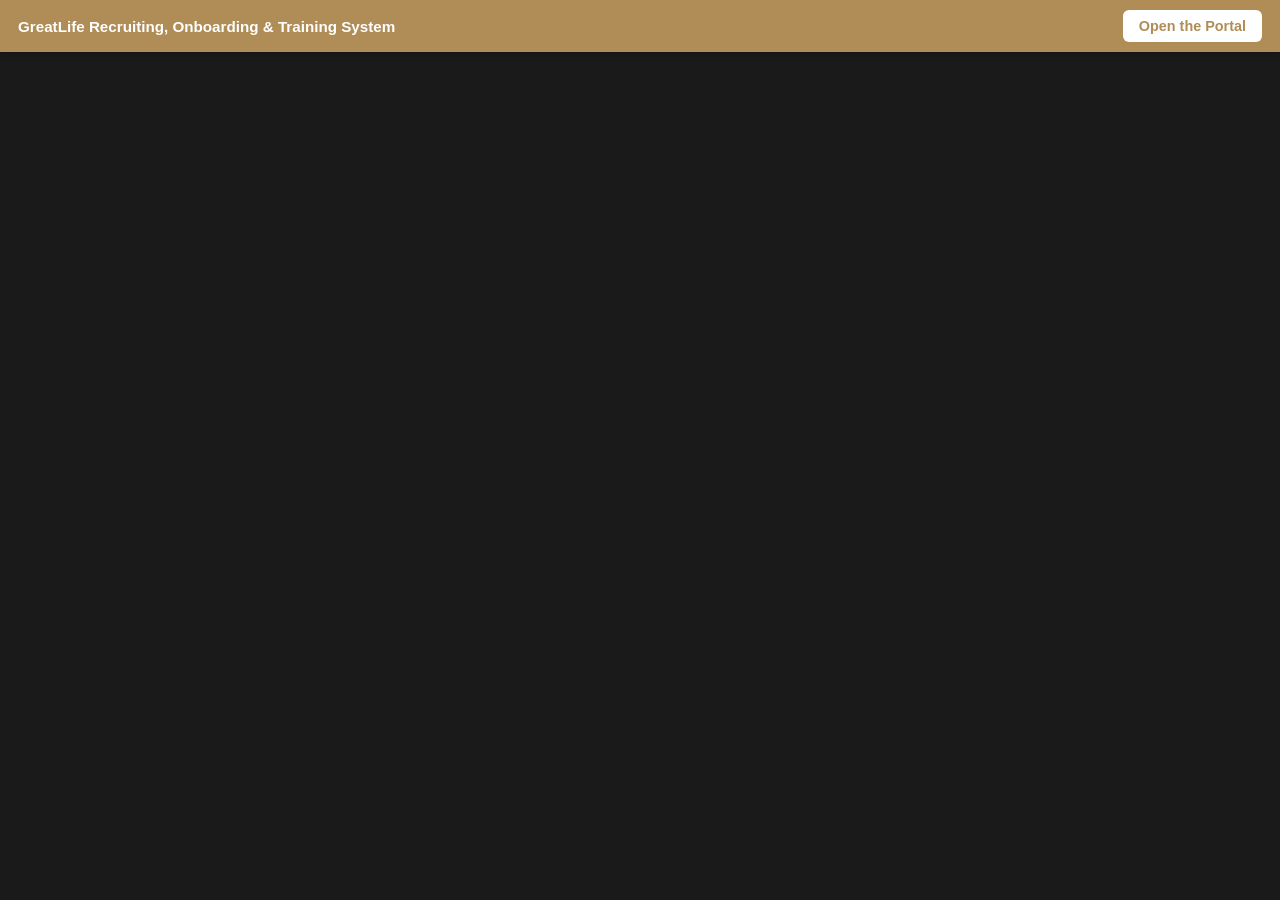
==== manual-preview.html @ e94003bf "Add files via upload" ====
<!DOCTYPE html>
<html lang="en">
<head>
<meta charset="UTF-8" />
<meta name="viewport" content="width=device-width, initial-scale=1.0" />
<title>GreatLife Recruiting, Onboarding &amp; Training System</title>
<style>
  html, body { margin: 0; padding: 0; height: 100%; background: #1a1a1a; font-family: -apple-system, Segoe UI, Roboto, Arial, sans-serif; }
  .topbar {
    position: sticky; top: 0; z-index: 10;
    display: flex; align-items: center; justify-content: space-between;
    background: #b08d57; color: #fff; padding: 10px 18px;
    box-shadow: 0 2px 6px rgba(0,0,0,0.25);
  }
  .topbar strong { font-size: 0.95rem; }
  .topbar a {
    background: #fff; color: #b08d57; text-decoration: none;
    padding: 8px 16px; border-radius: 6px; font-weight: 600; font-size: 0.9rem;
    white-space: nowrap; margin-left: 12px;
  }
  .frame-wrap { height: calc(100vh - 52px); }
  iframe { width: 100%; height: 100%; border: none; display: block; }
</style>
</head>
<body>
  <div class="topbar">
    <strong>GreatLife Recruiting, Onboarding &amp; Training System</strong>
    <a href="https://portal.successhiway.com" target="_blank" rel="noopener">Open the Portal</a>
  </div>
  <div class="frame-wrap">
    <iframe
      src="https://mozilla.github.io/pdf.js/web/viewer.html?file=https%3A%2F%2Fzeslbujpjagrfnqipvji.supabase.co%2Fstorage%2Fv1%2Fobject%2Fpublic%2Ftraining-materials%2FGreatLife_Training_Manual_v4.pdf#page=1"
      title="GreatLife Recruiting, Onboarding and Training Manual">
    </iframe>
  </div>
</body>
</html>
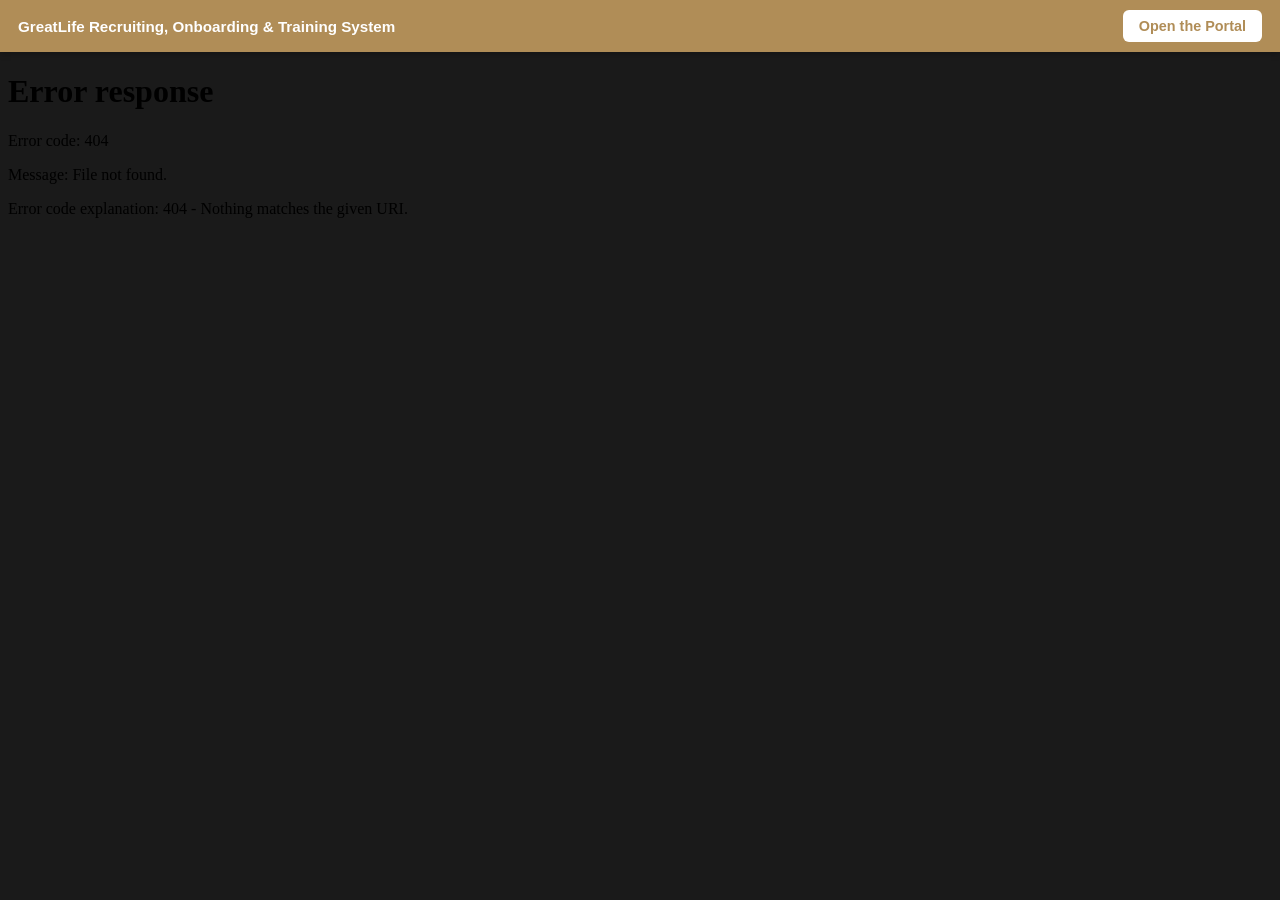
==== commit 9914b317: "Add files via upload" ====
--- a/manual-preview.html
+++ b/manual-preview.html
@@ -29,7 +29,7 @@
   </div>
   <div class="frame-wrap">
     <iframe
-      src="https://mozilla.github.io/pdf.js/web/viewer.html?file=https%3A%2F%2Fzeslbujpjagrfnqipvji.supabase.co%2Fstorage%2Fv1%2Fobject%2Fpublic%2Ftraining-materials%2FGreatLife_Training_Manual_v4.pdf#page=1"
+      src="/pdfjs/web/viewer.html?file=https%3A%2F%2Fzeslbujpjagrfnqipvji.supabase.co%2Fstorage%2Fv1%2Fobject%2Fpublic%2Ftraining-materials%2FGreatLife_Training_Manual_v4.pdf#page=1"
       title="GreatLife Recruiting, Onboarding and Training Manual">
     </iframe>
   </div>
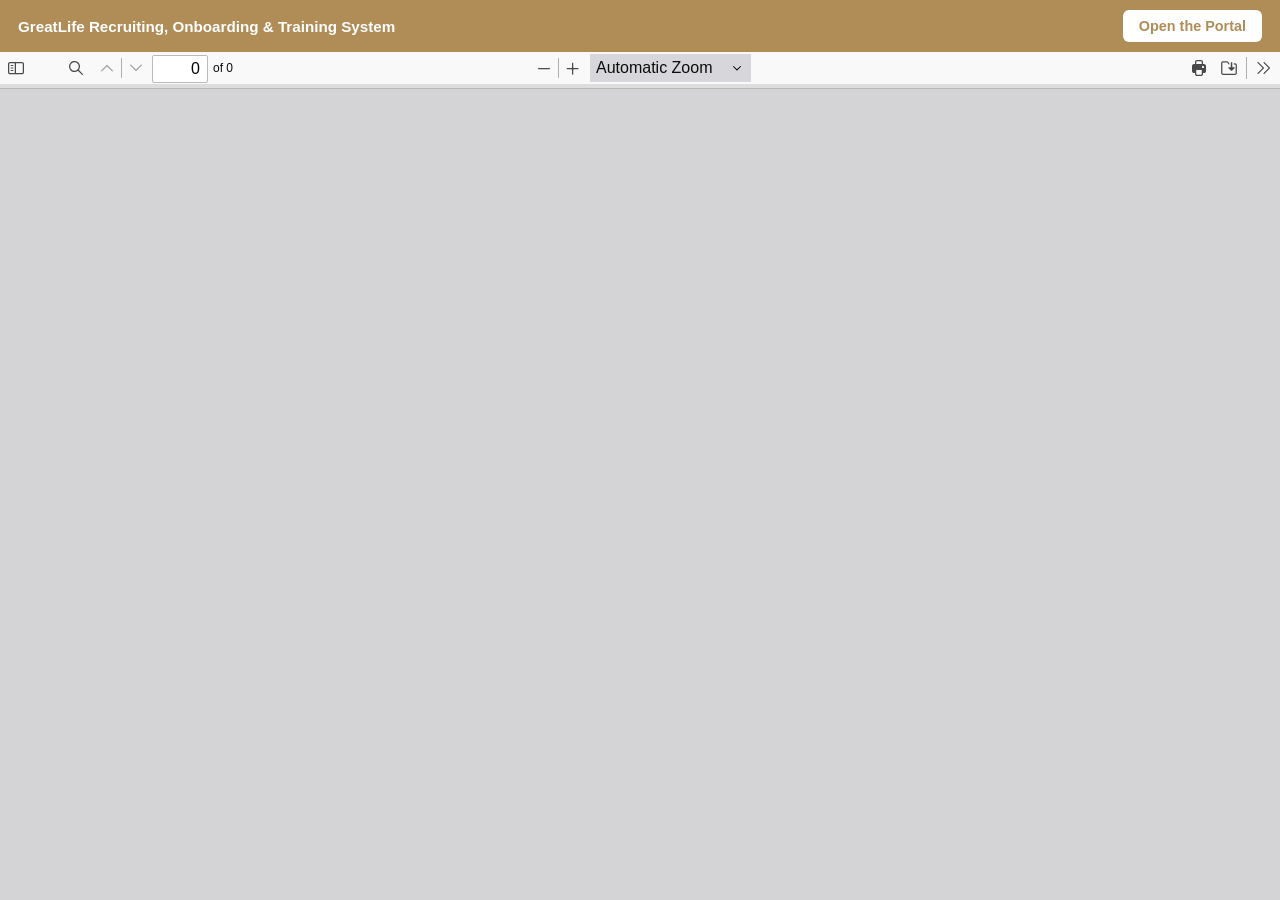
==== commit 2c73d68d: "Phone fix for manual viewer: close Contents after a tap, Contents label, Back closes lesson, reload " ====
--- a/manual-preview.html
+++ b/manual-preview.html
@@ -6,26 +6,38 @@
 <title>GreatLife Recruiting, Onboarding &amp; Training System</title>
 <style>
   html, body { margin: 0; padding: 0; height: 100%; background: #1a1a1a; font-family: -apple-system, Segoe UI, Roboto, Arial, sans-serif; }
+  /* Column layout: gold bar on top, viewer fills the rest of the screen.
+     100dvh = the phone's visible height (address bar excluded); 100vh is the fallback. */
+  body { display: flex; flex-direction: column; height: 100vh; height: 100dvh; }
   .topbar {
-    position: sticky; top: 0; z-index: 10;
+    flex: 0 0 auto;
     display: flex; align-items: center; justify-content: space-between;
     background: #b08d57; color: #fff; padding: 10px 18px;
     box-shadow: 0 2px 6px rgba(0,0,0,0.25);
   }
   .topbar strong { font-size: 0.95rem; }
+  .topbar .short { display: none; }
   .topbar a {
     background: #fff; color: #b08d57; text-decoration: none;
     padding: 8px 16px; border-radius: 6px; font-weight: 600; font-size: 0.9rem;
     white-space: nowrap; margin-left: 12px;
   }
-  .frame-wrap { height: calc(100vh - 52px); }
+  .frame-wrap { flex: 1 1 auto; min-height: 0; }
   iframe { width: 100%; height: 100%; border: none; display: block; }
+
+  /* Phones: one short line so the manual gets the screen */
+  @media (max-width: 600px) {
+    .topbar { padding: 6px 12px; }
+    .topbar .full { display: none; }
+    .topbar .short { display: inline; }
+    .topbar a { padding: 6px 12px; font-size: 0.85rem; }
+  }
 </style>
 </head>
 <body>
   <div class="topbar">
-    <strong>GreatLife Recruiting, Onboarding &amp; Training System</strong>
-    <a href="https://portal.successhiway.com" target="_blank" rel="noopener">Open the Portal</a>
+    <strong><span class="full">GreatLife Recruiting, Onboarding &amp; Training System</span><span class="short">GreatLife Training Manual</span></strong>
+    <a href="https://portal.successhiway.com" target="_blank" rel="noopener"><span class="full">Open the Portal</span><span class="short">Portal</span></a>
   </div>
   <div class="frame-wrap">
     <iframe
@@ -33,5 +45,12 @@
       title="GreatLife Recruiting, Onboarding and Training Manual">
     </iframe>
   </div>
+  <script>
+    // If the phone restores this page from its back/forward cache, the viewer
+    // inside has been shut down and looks frozen. Reload so it works again.
+    window.addEventListener("pageshow", function (evt) {
+      if (evt.persisted) window.location.reload();
+    });
+  </script>
 </body>
 </html>
